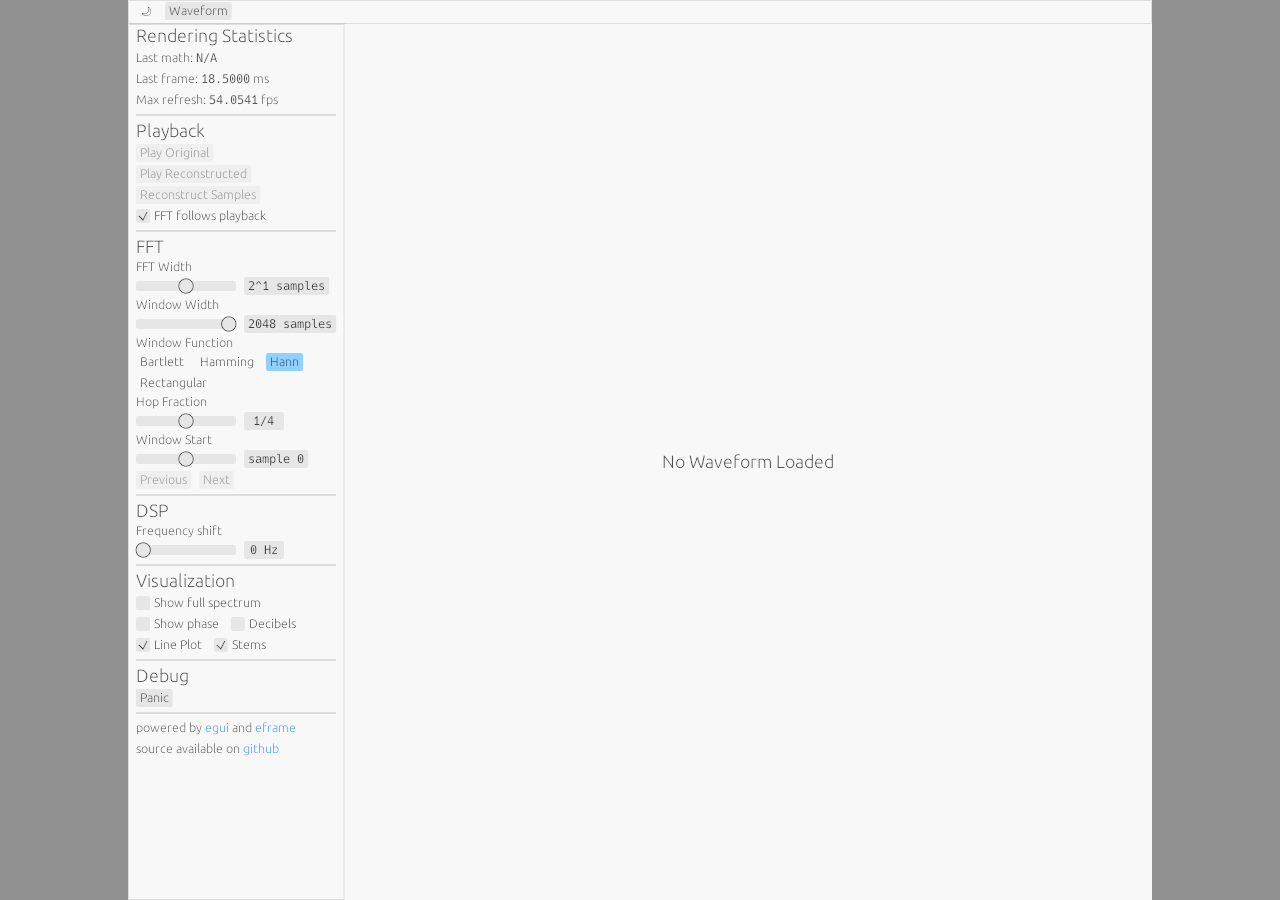
==== index.html @ c9c18fb3 "Deploying to dist-loid from @ DusterTheFirst/vocode@a4c3aa301a807440f4ad598bbdd99d7392ca30d3 🚀" ====
<!DOCTYPE html><html lang="en"><head>
        <meta charset="UTF-8">
        <meta http-equiv="X-UA-Compatible" content="IE=edge">

        <!-- Disable Scaling -->
        <meta name="viewport" content="width=device-width, initial-scale=1.0, user-scalable=no">

        <title>Toy Vocoder - dusterthefirst</title>

        <!-- Styling -->
        <style type="text/css">html{touch-action:manipulation}body{background:#909090}@media(prefers-color-scheme: dark){body{background:#404040}}html,body{overflow:hidden;margin:0 !important;padding:0 !important}canvas{margin-right:auto;margin-left:auto;display:block;position:absolute;top:0%;left:50%;transform:translate(-50%, 0%)}
</style>

        <!-- Service Worker -->
        <!-- TODO: https://github.com/thedodd/trunk/issues/311 -->

        <!-- Trunk -->
        <base href="/">
    
<link rel="preload" href="/index-2964e0ad398de9dc_bg.wasm" as="fetch" type="application/wasm" crossorigin="">
<link rel="modulepreload" href="/index-2964e0ad398de9dc.js"></head>
    <body>
        <!-- egui drawing area -->
        <canvas id="egui_canvas"></canvas>
    
<script type="module">import init from '/index-2964e0ad398de9dc.js';init('/index-2964e0ad398de9dc_bg.wasm');</script></body></html>
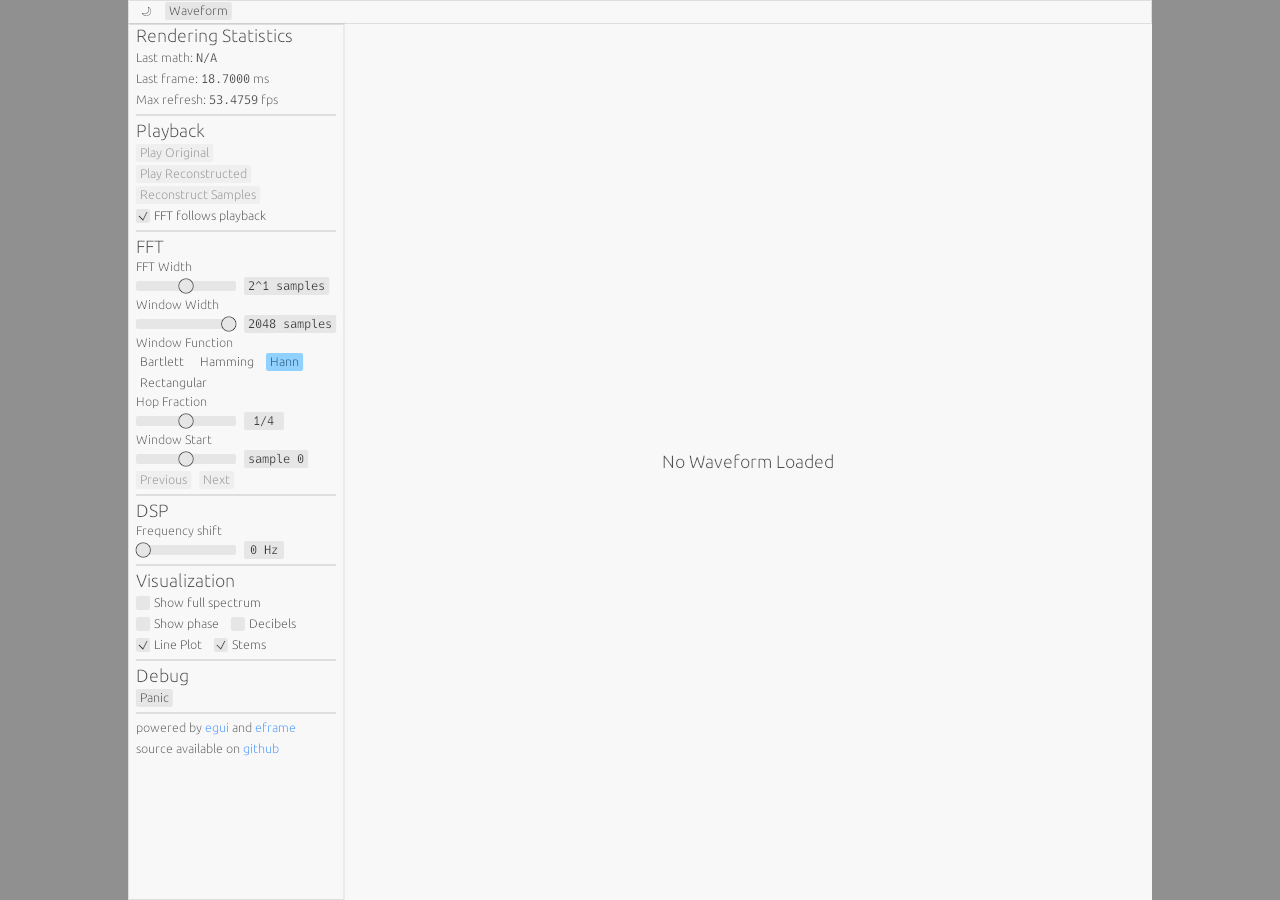
==== commit 7c6be7a5: "Deploying to dist-loid from @ DusterTheFirst/vocode@342f9c5ce21af429d974e7db0f110ad97305903f 🚀" ====
--- a/index.html
+++ b/index.html
@@ -17,10 +17,10 @@
         <!-- Trunk -->
         <base href="/">
     
-<link rel="preload" href="/index-2964e0ad398de9dc_bg.wasm" as="fetch" type="application/wasm" crossorigin="">
-<link rel="modulepreload" href="/index-2964e0ad398de9dc.js"></head>
+<link rel="preload" href="/index-ae2f8ce694dd6ca2_bg.wasm" as="fetch" type="application/wasm" crossorigin="">
+<link rel="modulepreload" href="/index-ae2f8ce694dd6ca2.js"></head>
     <body>
         <!-- egui drawing area -->
         <canvas id="egui_canvas"></canvas>
     
-<script type="module">import init from '/index-2964e0ad398de9dc.js';init('/index-2964e0ad398de9dc_bg.wasm');</script></body></html>+<script type="module">import init from '/index-ae2f8ce694dd6ca2.js';init('/index-ae2f8ce694dd6ca2_bg.wasm');</script></body></html>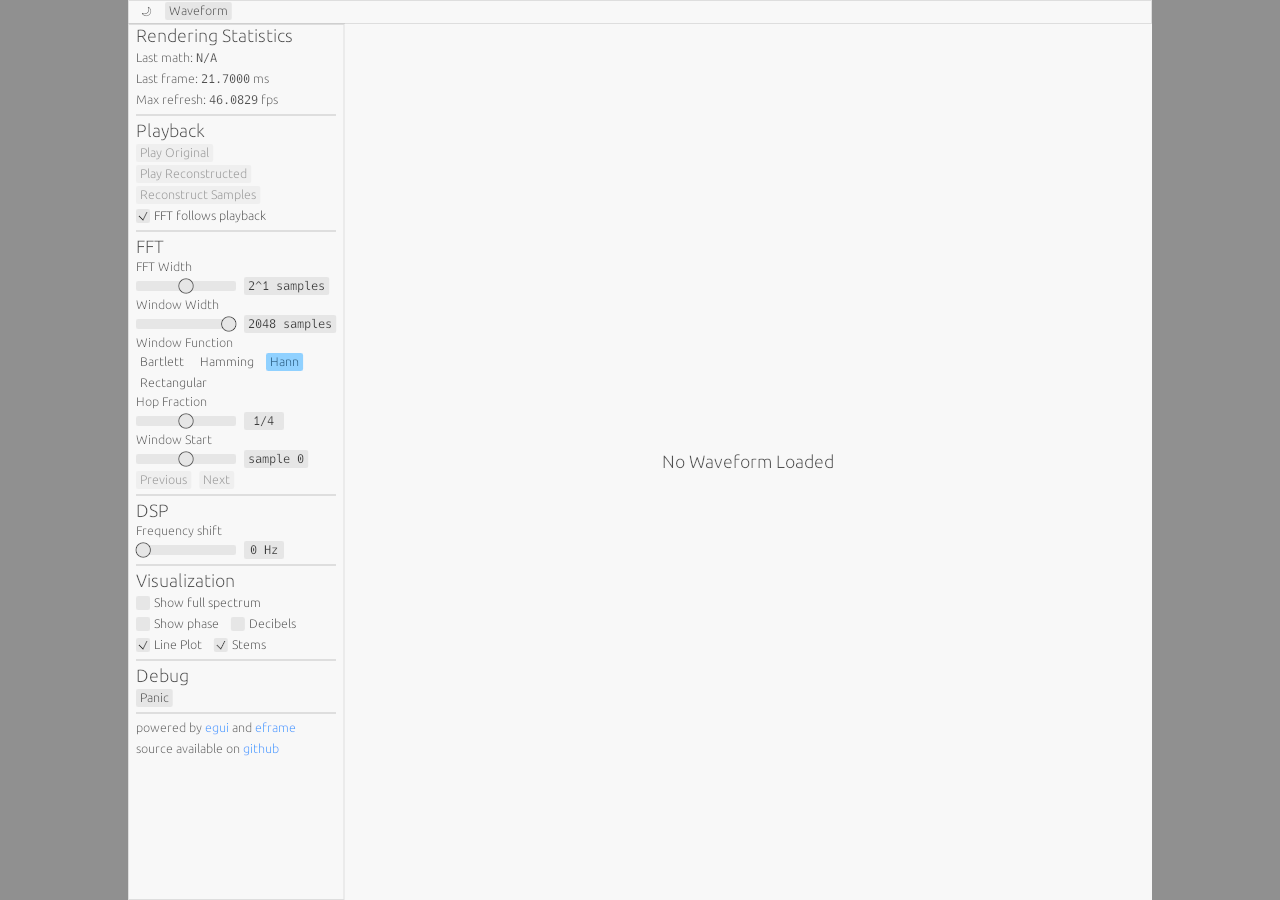
==== commit cda2016d: "Deploying to dist-loid from @ DusterTheFirst/vocode@3a4fc35dcdcdc97202a60301968c04359dd062a9 🚀" ====
--- a/index.html
+++ b/index.html
@@ -17,10 +17,10 @@
         <!-- Trunk -->
         <base href="/">
     
-<link rel="preload" href="/index-ae2f8ce694dd6ca2_bg.wasm" as="fetch" type="application/wasm" crossorigin="">
-<link rel="modulepreload" href="/index-ae2f8ce694dd6ca2.js"></head>
+<link rel="preload" href="/index-eedae4d73bb2510_bg.wasm" as="fetch" type="application/wasm" crossorigin="">
+<link rel="modulepreload" href="/index-eedae4d73bb2510.js"></head>
     <body>
         <!-- egui drawing area -->
         <canvas id="egui_canvas"></canvas>
     
-<script type="module">import init from '/index-ae2f8ce694dd6ca2.js';init('/index-ae2f8ce694dd6ca2_bg.wasm');</script></body></html>+<script type="module">import init from '/index-eedae4d73bb2510.js';init('/index-eedae4d73bb2510_bg.wasm');</script></body></html>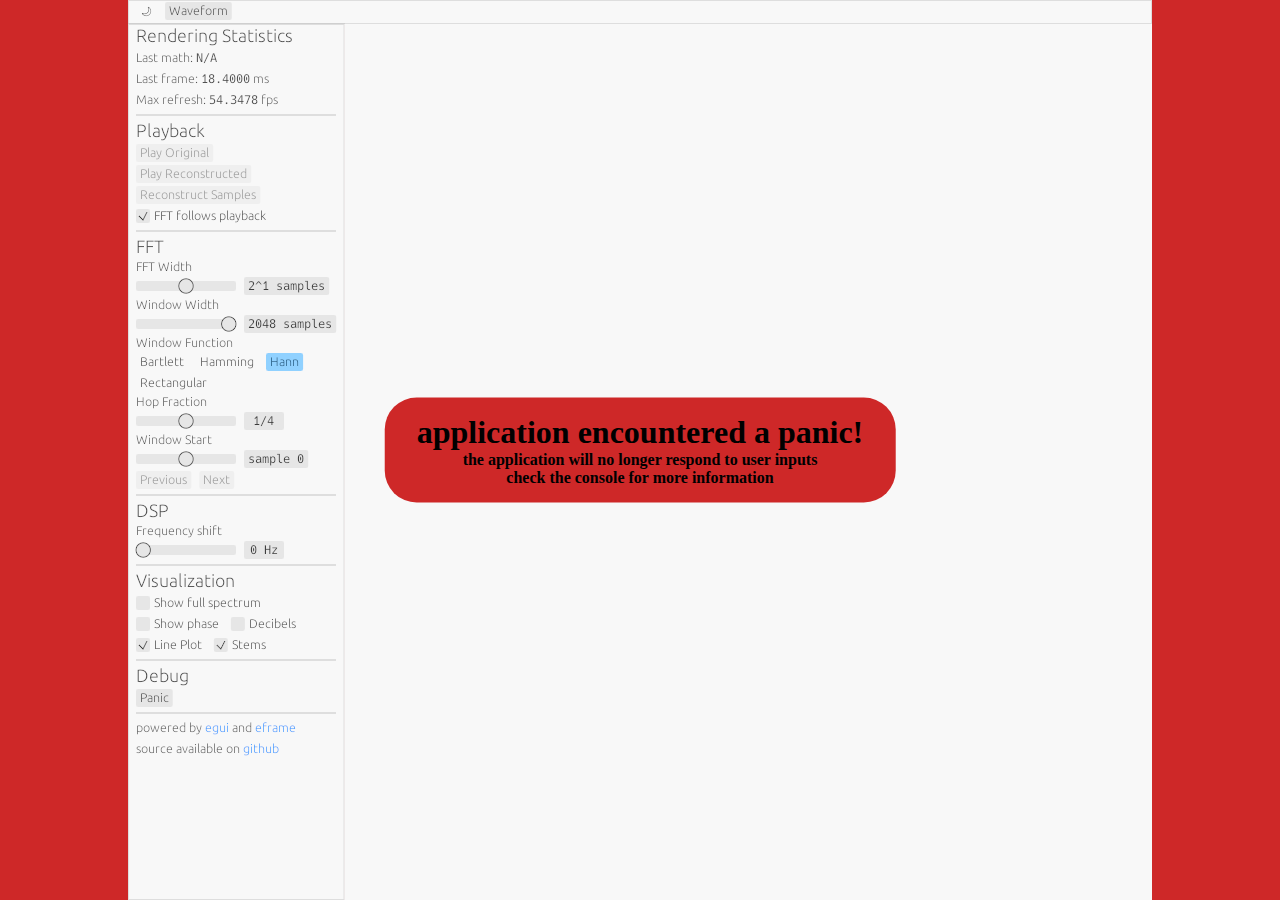
==== commit cf3f9f8b: "Deploying to dist-loid from @ DusterTheFirst/vocode@eaf55ae5c9c939e288cb5245d65e9cb18537d42d 🚀" ====
--- a/index.html
+++ b/index.html
@@ -8,7 +8,7 @@
         <title>Toy Vocoder - dusterthefirst</title>
 
         <!-- Styling -->
-        <style type="text/css">html{touch-action:manipulation}body{background:#909090}@media(prefers-color-scheme: dark){body{background:#404040}}html,body{overflow:hidden;margin:0 !important;padding:0 !important}canvas{margin-right:auto;margin-left:auto;display:block;position:absolute;top:0%;left:50%;transform:translate(-50%, 0%)}
+        <style type="text/css">html{touch-action:manipulation}body{background:#909090}@media(prefers-color-scheme: dark){body{background:#404040}}html,body{overflow:hidden;margin:0 !important;padding:0 !important}canvas{margin-right:auto;margin-left:auto;display:block;position:absolute;top:0%;left:50%;transform:translate(-50%, 0%)}body[data-panicked=true]{background-color:#ce2828}body[data-panicked=true] #panic{display:block}#panic{display:none;position:absolute;top:50%;left:50%;transform:translate(-50%, -50%);background-color:#ce2828;color:#000;font-weight:bold;text-align:center;padding:1em 2em;border-radius:2em;pointer-events:none;z-index:1000000}#panic h1{margin:0}
 </style>
 
         <!-- Service Worker -->
@@ -17,10 +17,15 @@
         <!-- Trunk -->
         <base href="/">
     
-<link rel="preload" href="/index-eedae4d73bb2510_bg.wasm" as="fetch" type="application/wasm" crossorigin="">
-<link rel="modulepreload" href="/index-eedae4d73bb2510.js"></head>
+<link rel="preload" href="/index-99f02423d10d503e_bg.wasm" as="fetch" type="application/wasm" crossorigin="">
+<link rel="modulepreload" href="/index-99f02423d10d503e.js"></head>
     <body>
         <!-- egui drawing area -->
         <canvas id="egui_canvas"></canvas>
+        <div id="panic">
+            <h1>application encountered a panic!</h1>
+            <div>the application will no longer respond to user inputs</div>
+            <div>check the console for more information</div>
+        </div>
     
-<script type="module">import init from '/index-eedae4d73bb2510.js';init('/index-eedae4d73bb2510_bg.wasm');</script></body></html>+<script type="module">import init from '/index-99f02423d10d503e.js';init('/index-99f02423d10d503e_bg.wasm');</script></body></html>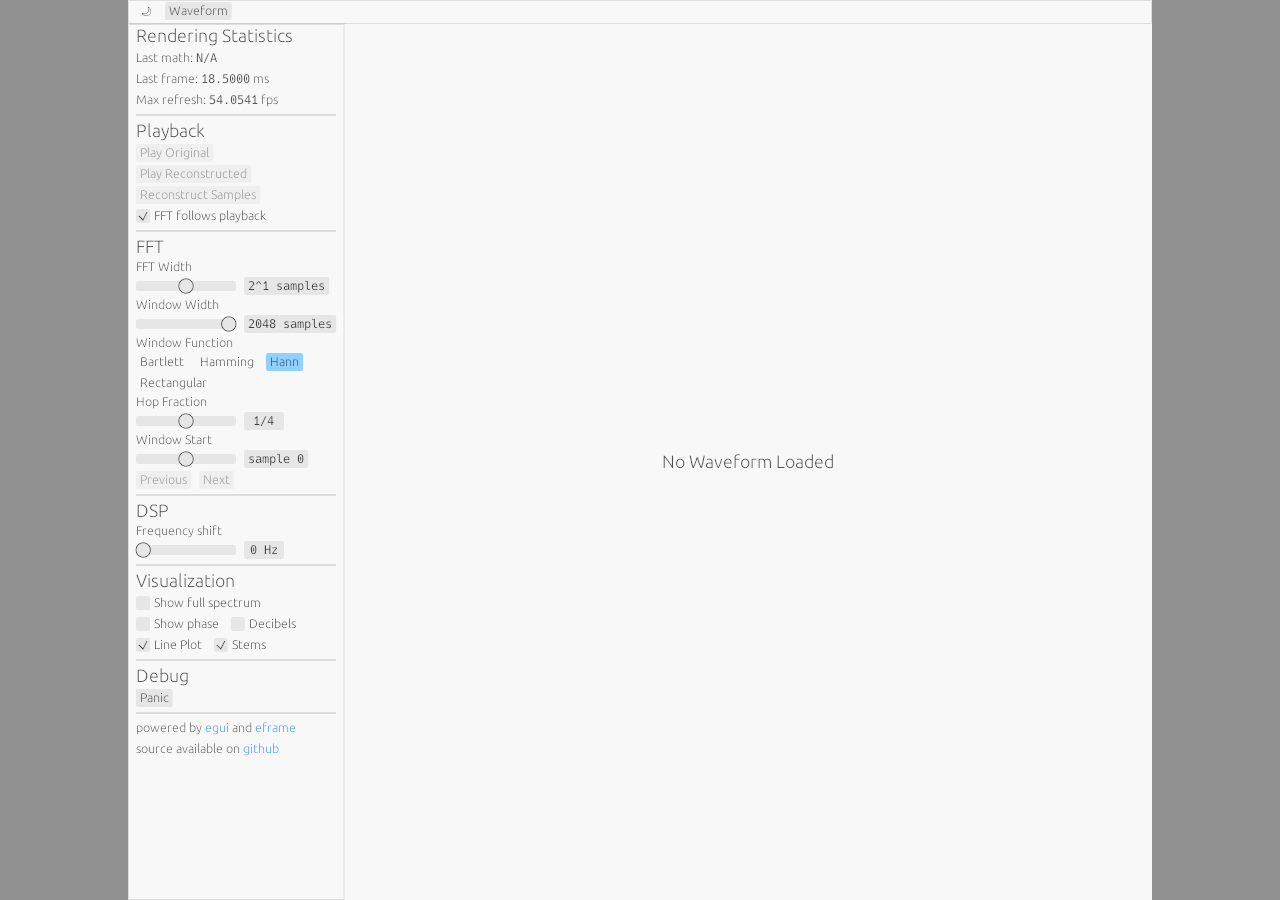
==== commit 1fabf7dc: "Deploying to dist-loid from @ DusterTheFirst/vocode@16a496dab7ada6d753649856433c3ae57d042245 🚀" ====
--- a/index.html
+++ b/index.html
@@ -8,7 +8,7 @@
         <title>Toy Vocoder - dusterthefirst</title>
 
         <!-- Styling -->
-        <style type="text/css">html{touch-action:manipulation}body{background:#909090}@media(prefers-color-scheme: dark){body{background:#404040}}html,body{overflow:hidden;margin:0 !important;padding:0 !important}canvas{margin-right:auto;margin-left:auto;display:block;position:absolute;top:0%;left:50%;transform:translate(-50%, 0%)}body[data-panicked=true]{background-color:#ce2828}body[data-panicked=true] #panic{display:block}#panic{display:none;position:absolute;top:50%;left:50%;transform:translate(-50%, -50%);background-color:#ce2828;color:#000;font-weight:bold;text-align:center;padding:1em 2em;border-radius:2em;pointer-events:none;z-index:1000000}#panic h1{margin:0}
+        <style type="text/css">html{touch-action:manipulation}:root{--margin-background: #909090;--text-color: #000000}@media(prefers-color-scheme: dark){body{--margin-background: #404040;--text-color: #eeeeee}}body{background:var(--margin-background)}html,body{overflow:hidden;margin:0 !important;padding:0 !important}canvas{margin-right:auto;margin-left:auto;display:block;position:absolute;top:0%;left:50%;transform:translate(-50%, 0%)}#panic{display:none;position:absolute;top:50%;left:50%;transform:translate(-50%, -50%);background-color:var(--margin-background);color:var(--text-color);text-align:center;font-family:"Segoe UI",Tahoma,Geneva,Verdana,sans-serif;padding:1em 2em;border-radius:2em;pointer-events:none;z-index:1000000}#panic h1{margin-top:0;color:#ce2828;font-weight:bold}#panic button{background-color:#ce2828;color:#000;border:none;margin:1em;padding:.5em 1.5em;border-radius:10em;pointer-events:all}#panic button:hover{background-color:#791717;color:#eee}body[data-panicked=true]{background-color:#ce2828}body[data-panicked=true] #panic{display:block}
 </style>
 
         <!-- Service Worker -->
@@ -17,15 +17,16 @@
         <!-- Trunk -->
         <base href="/">
     
-<link rel="preload" href="/index-99f02423d10d503e_bg.wasm" as="fetch" type="application/wasm" crossorigin="">
-<link rel="modulepreload" href="/index-99f02423d10d503e.js"></head>
+<link rel="preload" href="/index-858ee32a050edbf1_bg.wasm" as="fetch" type="application/wasm" crossorigin="">
+<link rel="modulepreload" href="/index-858ee32a050edbf1.js"></head>
     <body>
         <!-- egui drawing area -->
         <canvas id="egui_canvas"></canvas>
         <div id="panic">
-            <h1>application encountered a panic!</h1>
-            <div>the application will no longer respond to user inputs</div>
-            <div>check the console for more information</div>
+            <h1>Application encountered a panic!</h1>
+            <div>The application will no longer respond to user inputs.</div>
+            <div>Check the developer console for more information.</div>
+            <button onclick="location.reload()">Reload</button>
         </div>
     
-<script type="module">import init from '/index-99f02423d10d503e.js';init('/index-99f02423d10d503e_bg.wasm');</script></body></html>+<script type="module">import init from '/index-858ee32a050edbf1.js';init('/index-858ee32a050edbf1_bg.wasm');</script></body></html>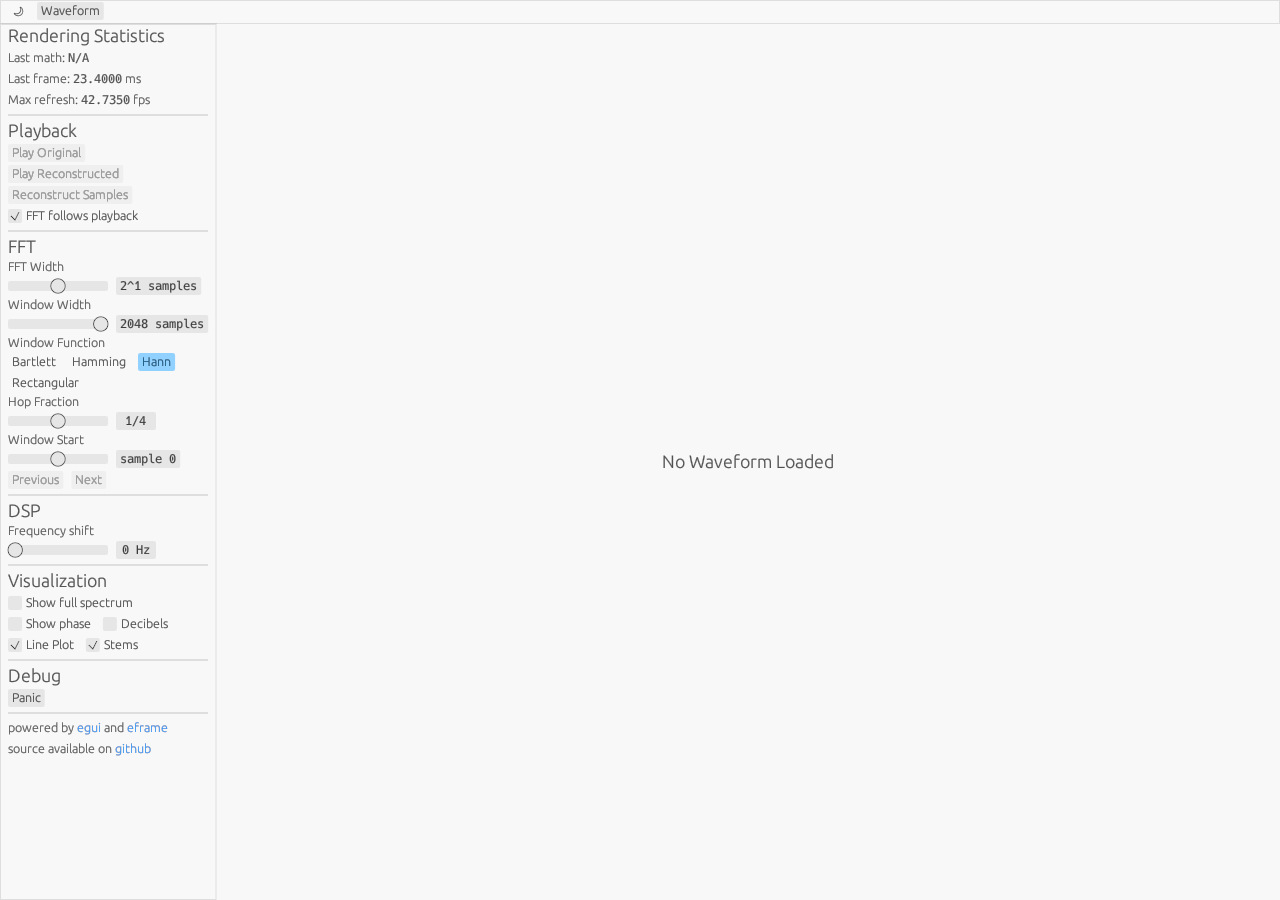
==== commit 26401002: "Deploying to dist-loid from @ DusterTheFirst/vocode@cbc2e8ad6b59fb120bb4a8fd9d5dd9d6802d20d7 🚀" ====
--- a/index.html
+++ b/index.html
@@ -17,8 +17,8 @@
         <!-- Trunk -->
         <base href="/">
     
-<link rel="preload" href="/index-858ee32a050edbf1_bg.wasm" as="fetch" type="application/wasm" crossorigin="">
-<link rel="modulepreload" href="/index-858ee32a050edbf1.js"></head>
+<link rel="preload" href="/index-621a4df62ad29391_bg.wasm" as="fetch" type="application/wasm" crossorigin="">
+<link rel="modulepreload" href="/index-621a4df62ad29391.js"></head>
     <body>
         <!-- egui drawing area -->
         <canvas id="egui_canvas"></canvas>
@@ -29,4 +29,4 @@
             <button onclick="location.reload()">Reload</button>
         </div>
     
-<script type="module">import init from '/index-858ee32a050edbf1.js';init('/index-858ee32a050edbf1_bg.wasm');</script></body></html>+<script type="module">import init from '/index-621a4df62ad29391.js';init('/index-621a4df62ad29391_bg.wasm');</script></body></html>